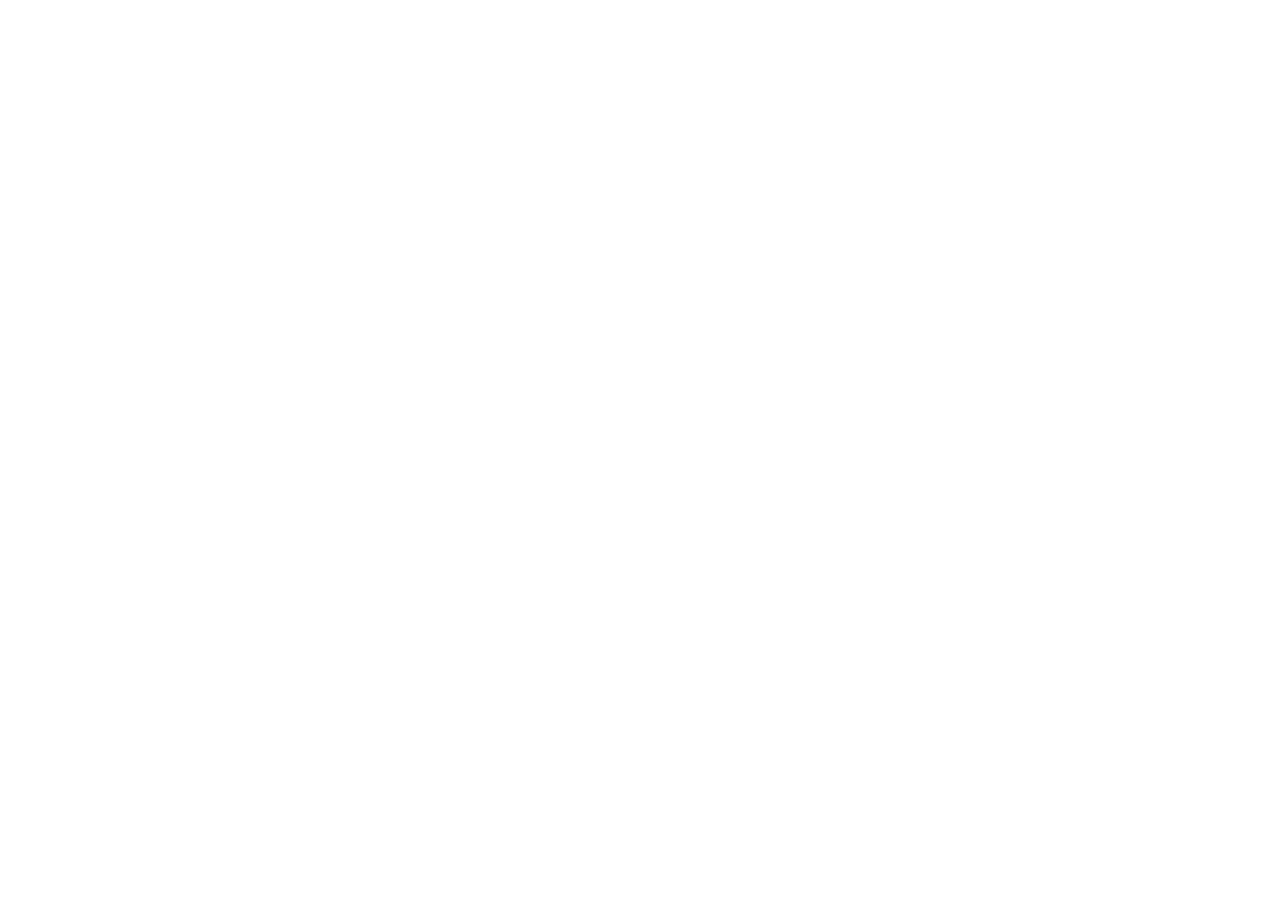
==== JavaScript/Lesson1/index.html @ 3a00a0d8 "first coommit" ====
<!DOCTYPE html>
<html lang="en">
<head>
    <meta charset="UTF-8">
    <meta name="viewport" content="width=, initial-scale=1.0">
    <title>Document</title>
</head>
<body>
    <script src="js/script.js"> </script>
</body>
</html>
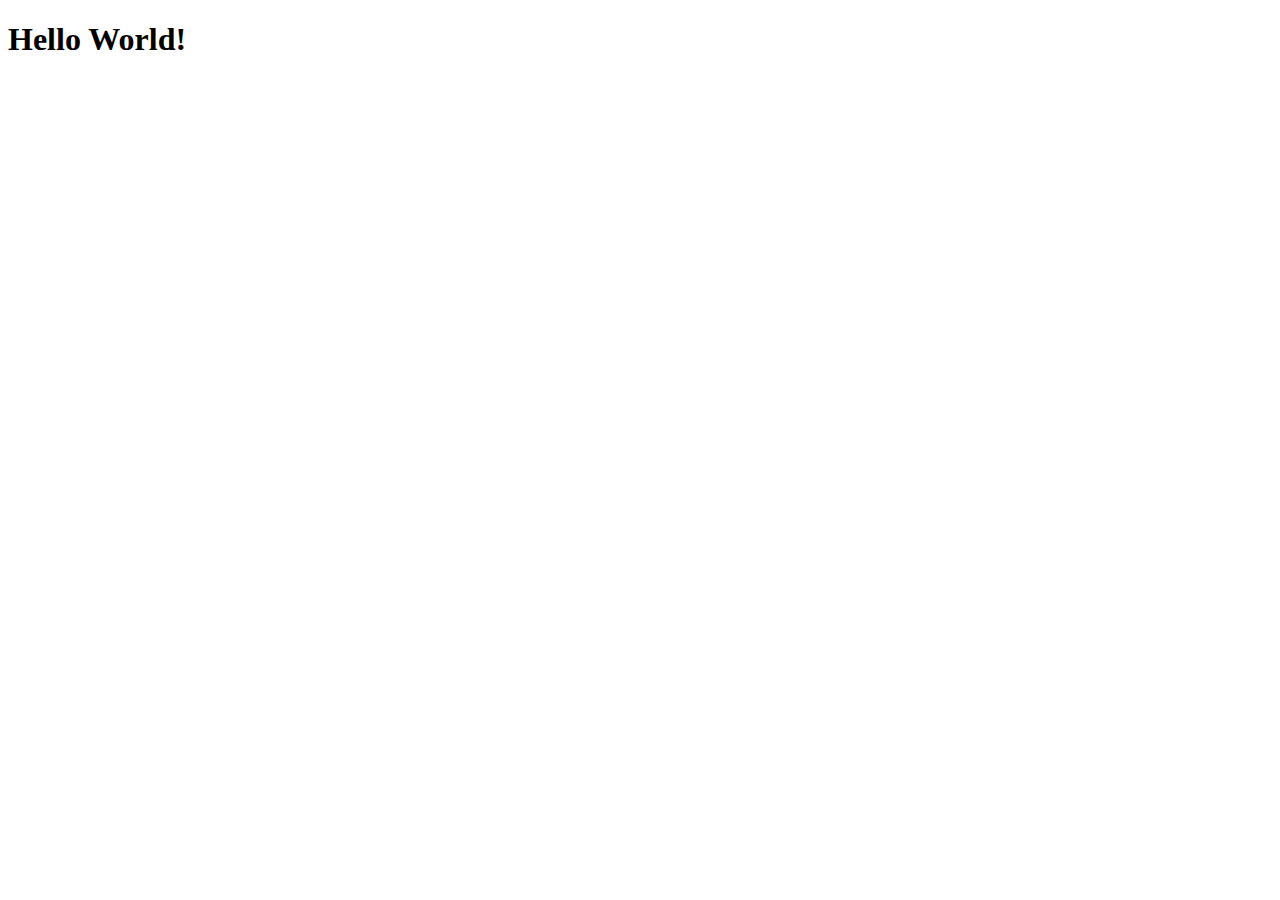
==== commit 8e6f7e61: "second" ====
--- a/JavaScript/Lesson1/index.html
+++ b/JavaScript/Lesson1/index.html
@@ -3,9 +3,9 @@
 <head>
     <meta charset="UTF-8">
     <meta name="viewport" content="width=, initial-scale=1.0">
-    <title>Document</title>
+    <title>Git test</title>
 </head>
 <body>
-    <script src="js/script.js"> </script>
+    <h1>Hello World!</h1>
 </body>
 </html>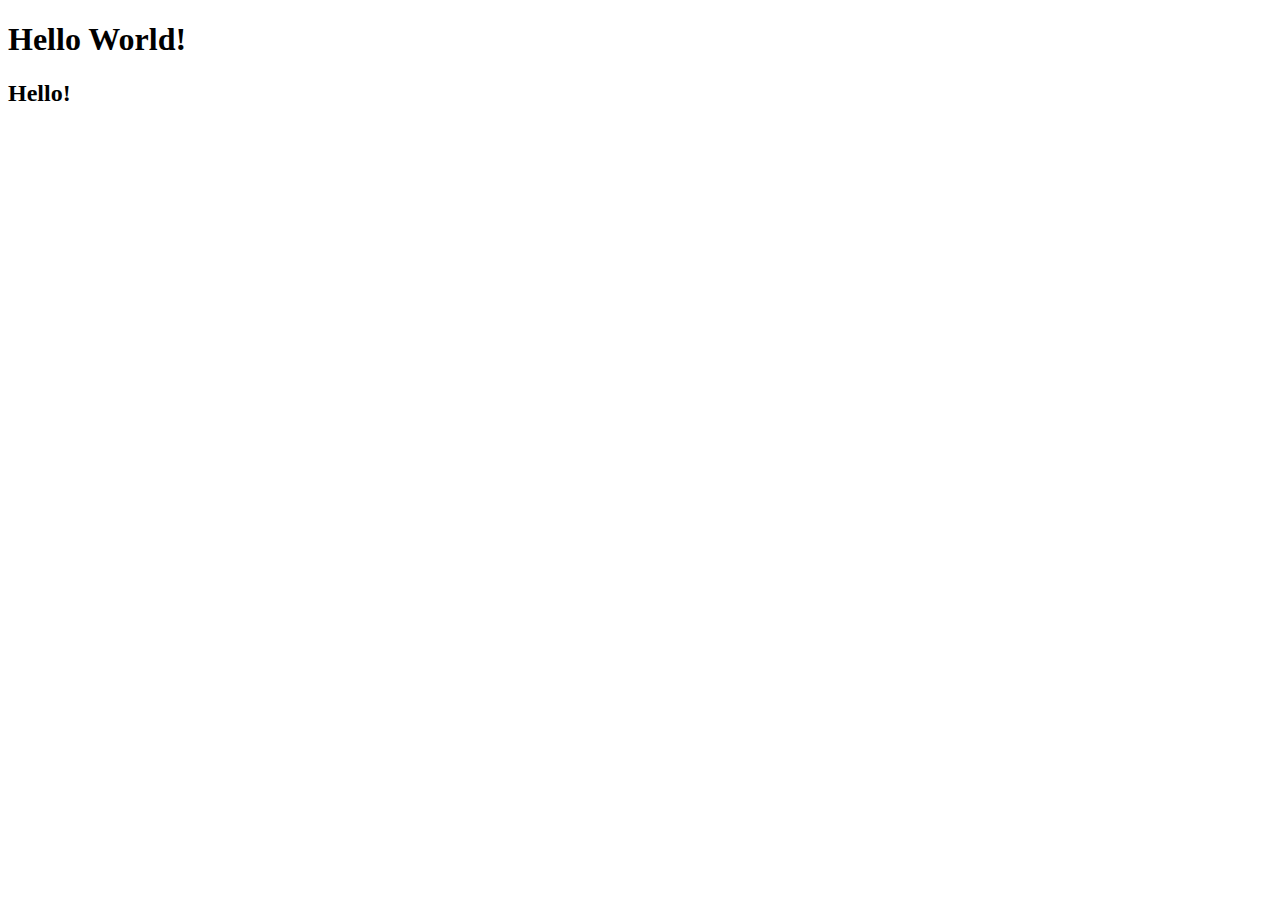
==== commit 46485125: "index.html mod" ====
--- a/JavaScript/Lesson1/index.html
+++ b/JavaScript/Lesson1/index.html
@@ -7,5 +7,6 @@
 </head>
 <body>
     <h1>Hello World!</h1>
+    <h2>Hello!</h2>
 </body>
 </html>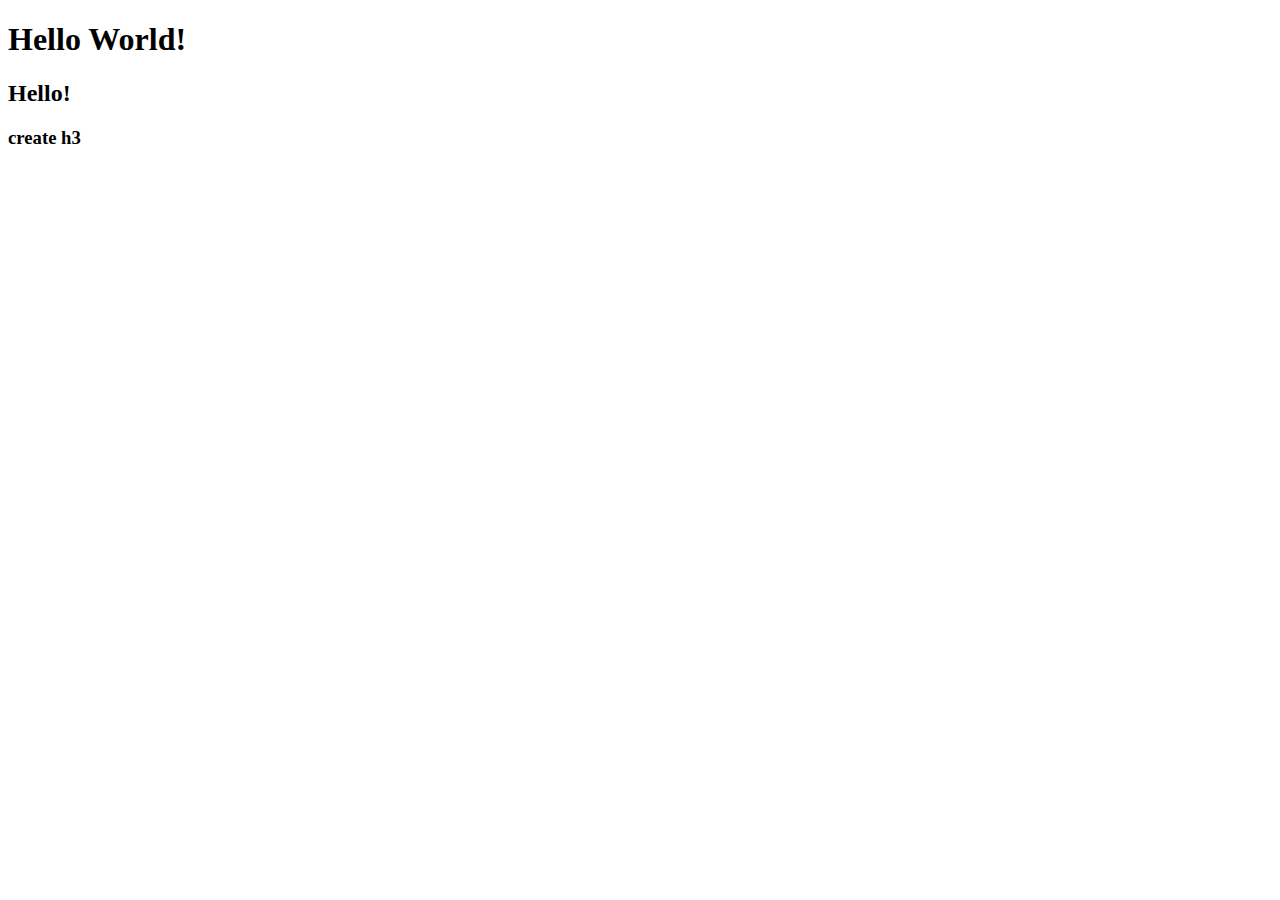
==== commit 61e50e8a: "create h3" ====
--- a/JavaScript/Lesson1/index.html
+++ b/JavaScript/Lesson1/index.html
@@ -8,5 +8,6 @@
 <body>
     <h1>Hello World!</h1>
     <h2>Hello!</h2>
+    <h3>create h3</h3>
 </body>
 </html>